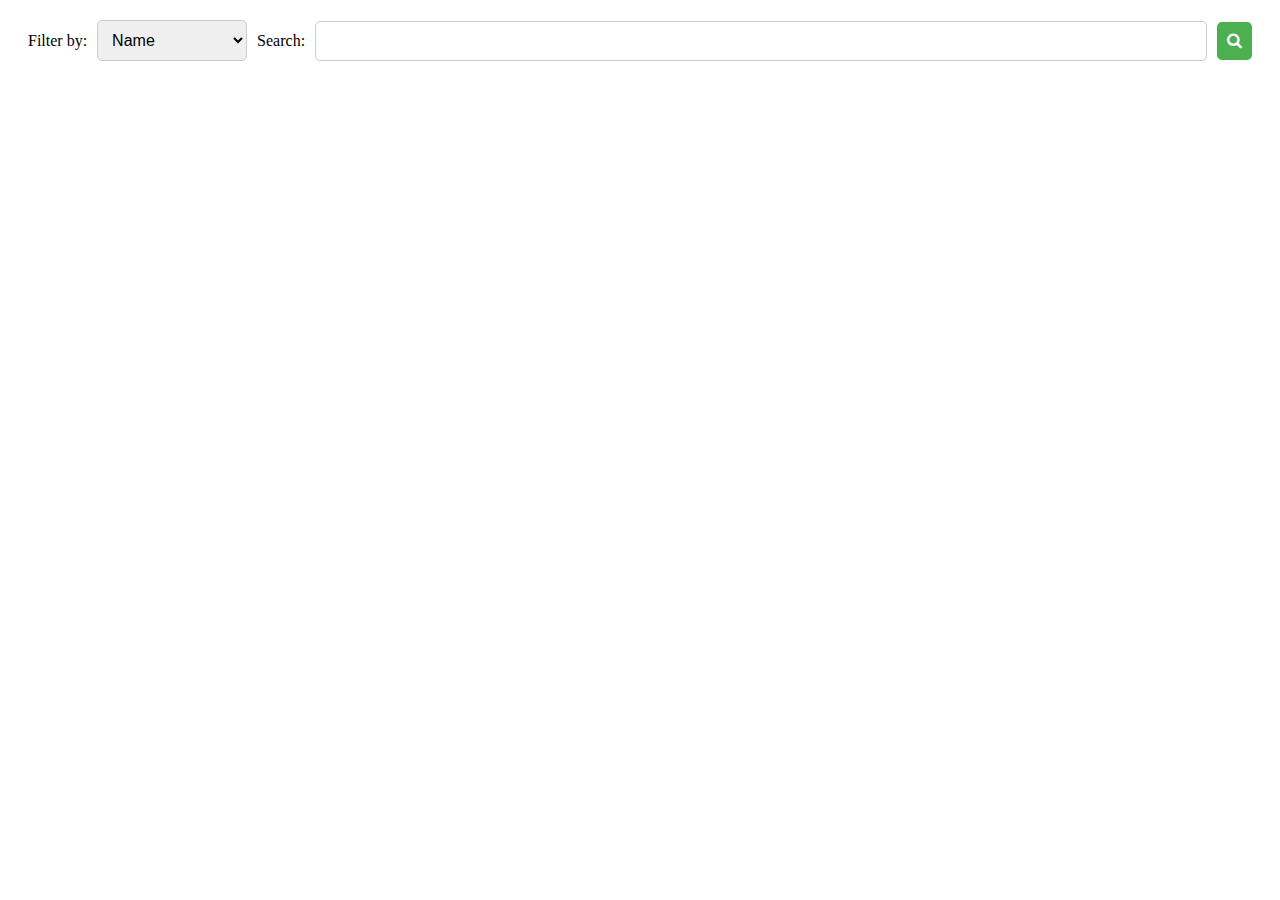
==== filter_search/index.html @ 6283bb96 "filter search" ====
<!DOCTYPE html>
<html lang="en">
<head>
    <meta charset="UTF-8">
    <meta http-equiv="X-UA-Compatible" content="IE=edge">
    <meta name="viewport" content="width=device-width, initial-scale=1.0">
    <link rel="stylesheet" href="https://cdnjs.cloudflare.com/ajax/libs/font-awesome/4.7.0/css/font-awesome.min.css">
    <link rel="stylesheet" href="index.css">
    <title>Filter Search</title>
</head>
<body>
    <form>
        <label for="filter-field">Filter by:</label>
        <select id="filter-field" name="filter-field">
          <option value="name">Name</option>
          <option value="age">Age</option>
          <option value="gender">Gender</option>
          <option value="location">Location</option>
          <option value="occupation">Occupation</option>
        </select>
        <label for="search-value">Search:</label>
        <input type="text" id="search-value" name="search-value">
        <button type="submit"><i class="fa fa-search"></i></button>
        <!-- <button type="submit">Search</button> -->
      </form>
      
</body>
</html>
---- filter_search/index.css ----
form {
    display: flex;
    flex-direction: row;
    align-items: center;
    justify-content: center;
    margin: 20px;
  }
  
  label {
    margin-right: 10px;
  }
  
  select,
  input[type="text"],
  button {
    padding: 10px;
    border-radius: 5px;
    border: 1px solid #ccc;
    font-size: 16px;
    font-family: Arial, sans-serif;
  }
  
  select {
    width: 150px;
    margin-right: 10px;
  }
  
  input[type="text"] {
    flex: 1;
    margin-right: 10px;
  }
  
  button[type="submit"] {
    background-color: #4CAF50;
    color: #fff;
    border: none;
    cursor: pointer;
  }
  
  button[type="submit"]:hover {
    background-color: #3e8e41;
  }
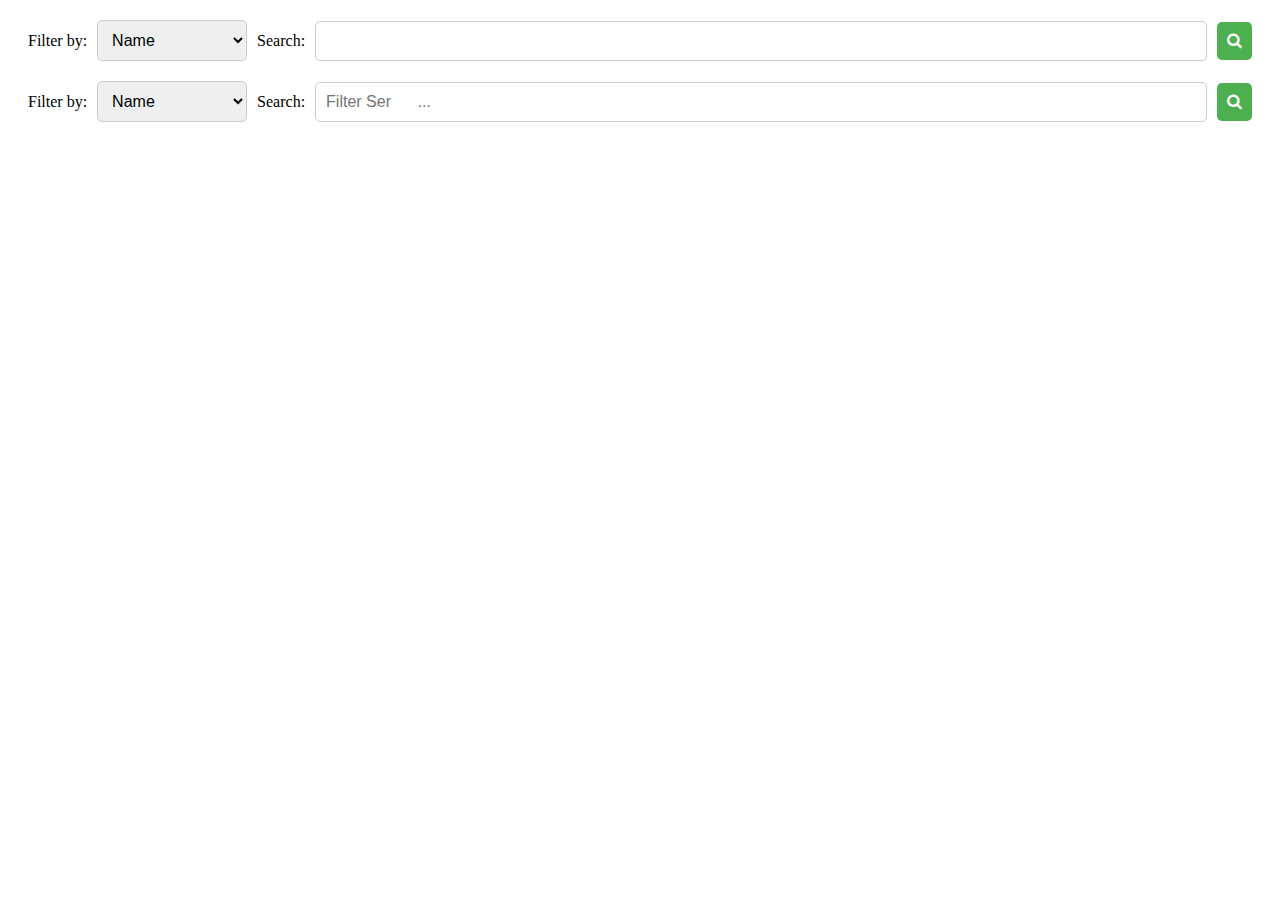
==== commit c281d670: "forgotten changes..." ====
--- a/filter_search/index.html
+++ b/filter_search/index.html
@@ -25,4 +25,24 @@
       </form>
       
 </body>
-</html>+</html>
+
+
+<div class="action-btns">
+  <div class="tab5">
+    <form class="filter" action="#" method="post">
+      <label for="filter-field">Filter by:</label>
+      <select id="filter-field" name="filter-field">
+        <option value="name">Name</option>
+        <option value="age">Age</option>
+        <option value="gender">Gender</option>
+        <option value="location">Location</option>
+        <option value="occupation">Occupation</option>
+      </select>
+      <label for="search-value">Search:</label>
+      <input type="text" id="search-value" name="search-value" placeholder="Filter Ser
+      ...">
+      <button type="submit"><i class="fa fa-search"></i></button>
+      <!-- <button type="submit">Search</button> -->
+    </form>
+  </div>